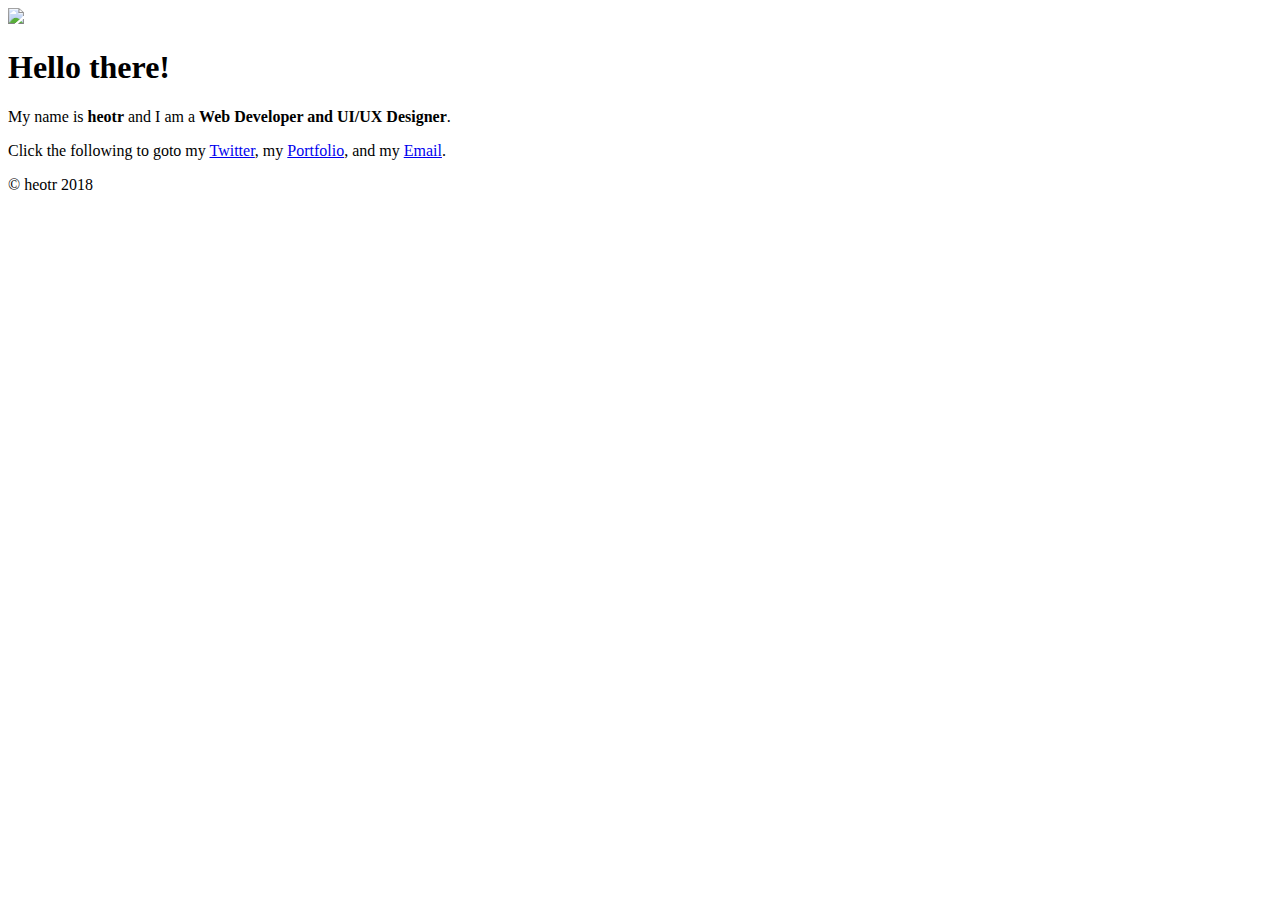
==== index.html @ 5466e4a5 "index.html Upload" ====
<!DOCTYPE html>
<html>
    <head>
        <title>heotr</title>
        
        <link rel="stylesheet" href="assets/css/styles.css" type="text/css"/>
        <link rel="shortcut icon" href="assets/imgs/favicon.ico" type="image/x-icon">
    </head>
    <body>
        <div class="parent">
            <div class="img">
                <img src="assets/imgs/heotr.png">
            </div>
            <div class="body">    
                    <h1>Hello there!</h1>
                <p>My name is <b>heotr</b> and I am a <b>Web Developer and UI/UX Designer</b>.</p>
                <div class='links'>
			        <p>Click the following to goto my <a href='https://twitter.com/visualHeotr'>Twitter</a>, my <a href='#'>Portfolio</a>, and my <a href='me@heotr.com'>Email</a>.</p>
		        </div>
            </div>
        </div>
        <footer id="footer">
            <p>&copy; heotr 2018</p>
        </footer>
    </body>
</html>
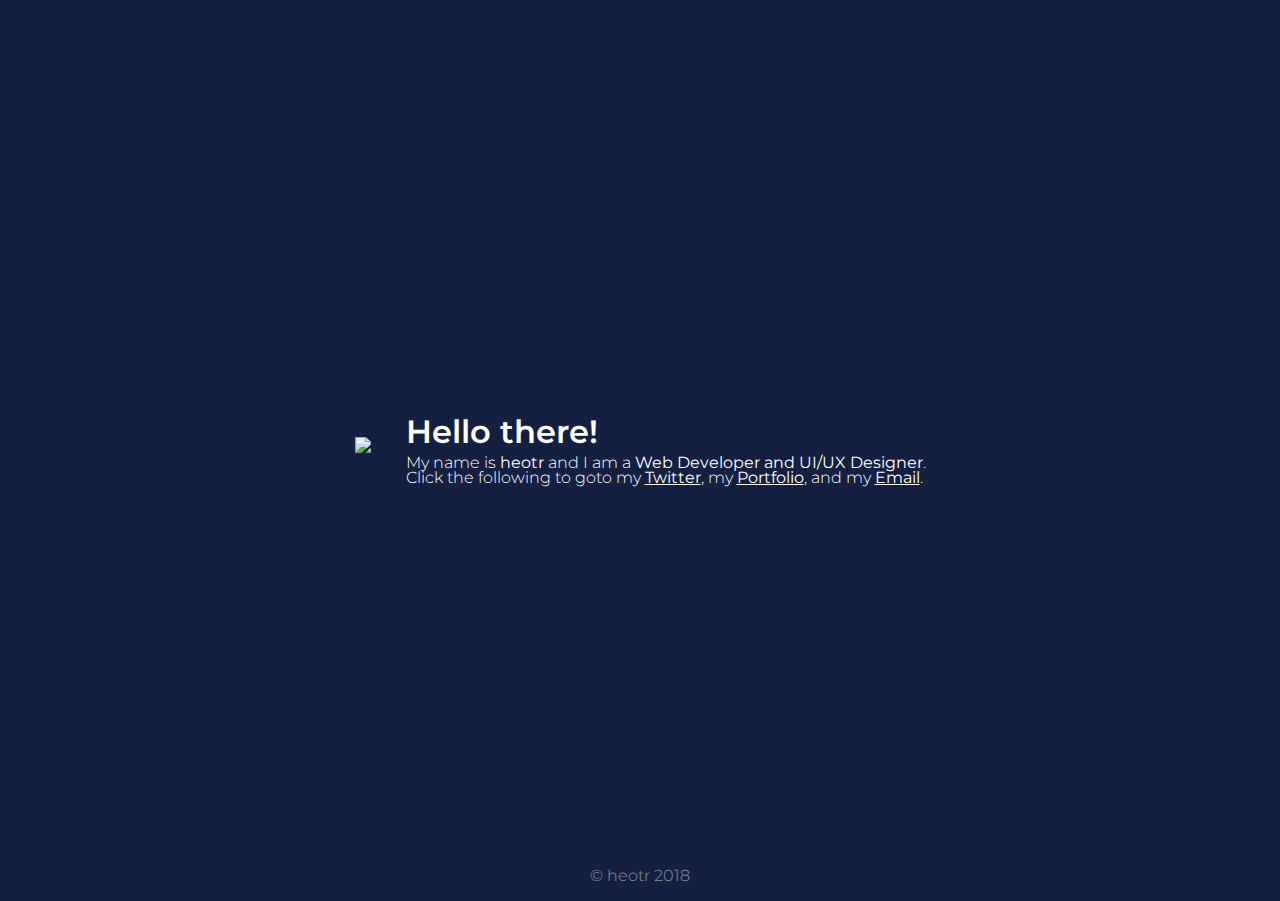
==== commit d532c4b8: "Update index.html" ====
--- a/index.html
+++ b/index.html
@@ -4,7 +4,7 @@
         <title>heotr</title>
         
         <link rel="stylesheet" href="assets/css/styles.css" type="text/css"/>
-        <link rel="shortcut icon" href="assets/imgs/favicon.ico" type="image/x-icon">
+        <link rel="shortcut icon" href="assets/imgs/favicon.png" type="image/x-icon">
     </head>
     <body>
         <div class="parent">
@@ -23,4 +23,4 @@
             <p>&copy; heotr 2018</p>
         </footer>
     </body>
-</html>+</html>
--- a/assets/css/styles.css
+++ b/assets/css/styles.css
@@ -0,0 +1,55 @@
+@import url('https://fonts.googleapis.com/css?family=Montserrat:100,300,400,500,600');
+
+body {
+    font-family: 'Montserrat', sans-serif;
+    font-size: 16px;
+    color: #fff;
+    background-color: #14203f;
+}                
+
+.body {
+    text-align: left;
+    display: flex;
+    flex-direction: column;
+    justify-content: center;
+    min-height: 97.5vh;
+}
+    
+h1 {
+    font-weight: 600;
+}
+    
+p {
+    font-weight: 300;
+    margin-top: -20px;
+}
+    
+.links a {
+	font-weight: 400;
+	color: #ffffff;
+	font: bold;
+}
+	
+.parent {
+    display: flex;
+    justify-content: center;
+    align-items: center;
+    min-height: 90vh;
+}
+
+.parent img {
+    width: 120px;
+    margin-right: 35px;
+}
+      
+#footer {
+    text-align: center;
+}
+    #footer p {
+        opacity: 0.5;
+        font-weight: 300;
+        text-align: center;
+    }
+    #footer a {
+        color: #ffffff;
+    }
